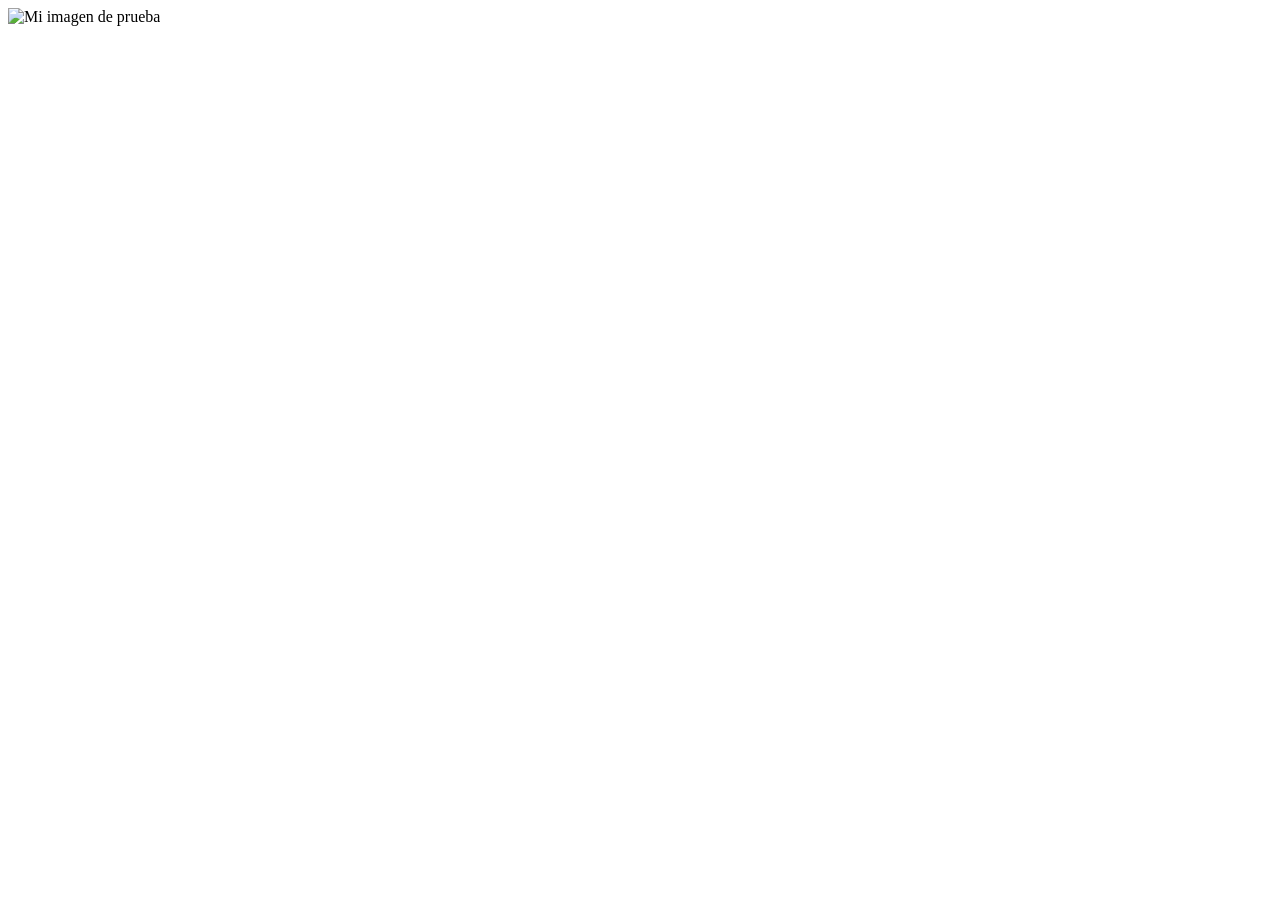
==== target/classes/static/index.html @ 5172b6a7 "clonando" ====
<!DOCTYPE html>
<html>
    <head>
        <title>Blueprints</title>
        <meta charset="UTF-8">
        <meta name="viewport" content="width=device-width, initial-scale=1.0">

        <script src="/webjars/jquery/jquery.min.js"></script>
        <script src="/webjars/bootstrap/3.3.7/js/bootstrap.min.js"></script>
        <link rel="stylesheet"
            href="/webjars/bootstrap/3.3.7/css/bootstrap.min.css" />
    </head>
    <body>
    <img src="images/firefox-icon.png" alt="Mi imagen de prueba">
    <script src="apimock.js"></script>
    </body>
</html>
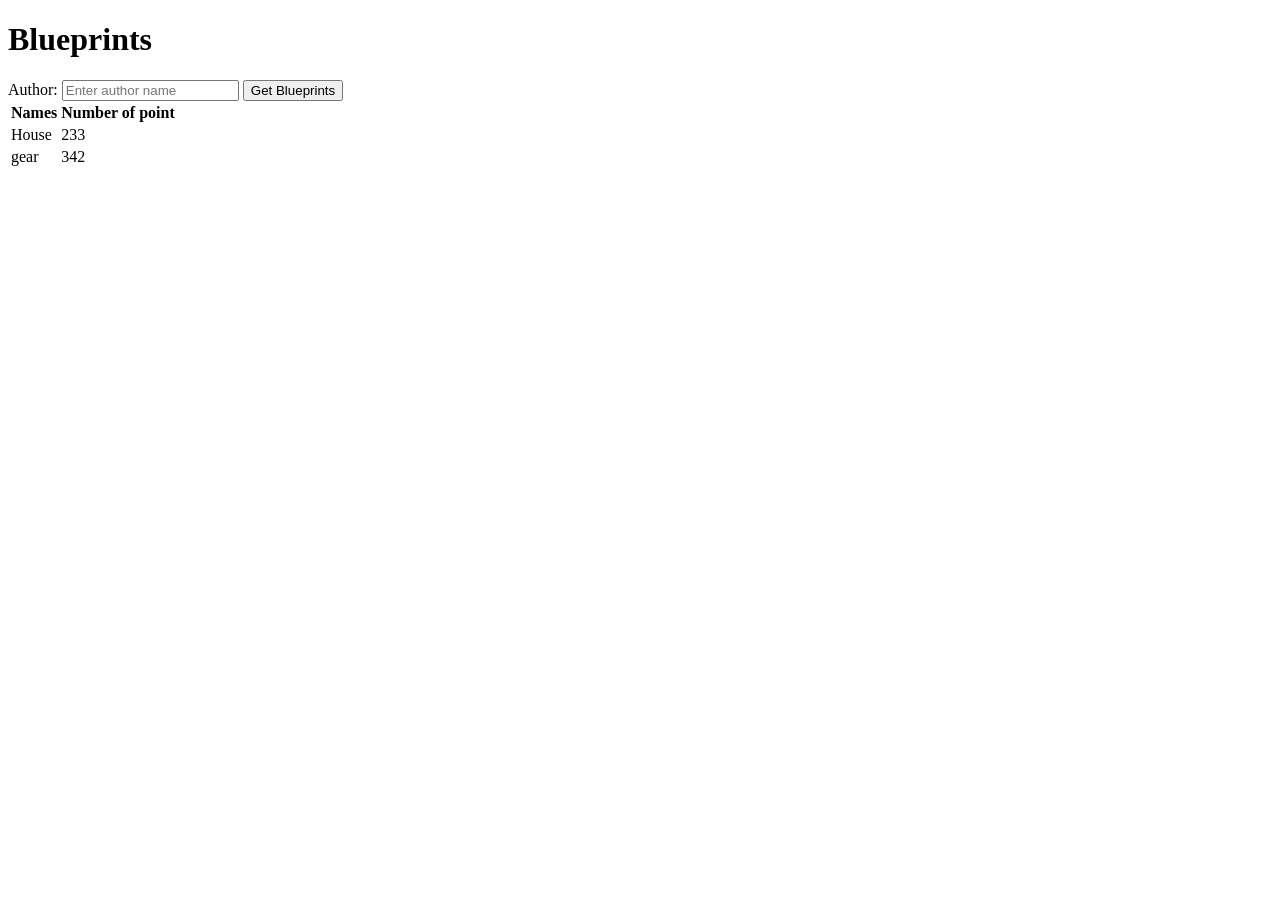
==== commit 0f12f0fe: "html hecho" ====
--- a/target/classes/static/index.html
+++ b/target/classes/static/index.html
@@ -1,17 +1,33 @@
 <!DOCTYPE html>
-<html>
+<html lang="en">
     <head>
         <title>Blueprints</title>
         <meta charset="UTF-8">
         <meta name="viewport" content="width=device-width, initial-scale=1.0">
-
+    
         <script src="/webjars/jquery/jquery.min.js"></script>
         <script src="/webjars/bootstrap/3.3.7/js/bootstrap.min.js"></script>
         <link rel="stylesheet"
-            href="/webjars/bootstrap/3.3.7/css/bootstrap.min.css" />
+          href="/webjars/bootstrap/3.3.7/css/bootstrap.min.css" />
     </head>
-    <body>
-    <img src="images/firefox-icon.png" alt="Mi imagen de prueba">
-    <script src="apimock.js"></script>
-    </body>
-</html>
+<body>
+    <h1>Blueprints</h1>
+    <label for="author">Author:</label>
+    <input type="text" id="author" name="author" placeholder="Enter author name">
+    <button onclick="getBlueprints()">Get Blueprints</button>
+    <table>
+        <tr>
+            <th>Names</th>
+            <th>Number of point</th>
+        </tr>
+        <tr>
+            <td>House</td>
+            <td>233</td>
+        </tr>
+        <tr>
+            <td>gear</td>
+            <td>342</td>
+        </tr>
+</body>
+
+</html>
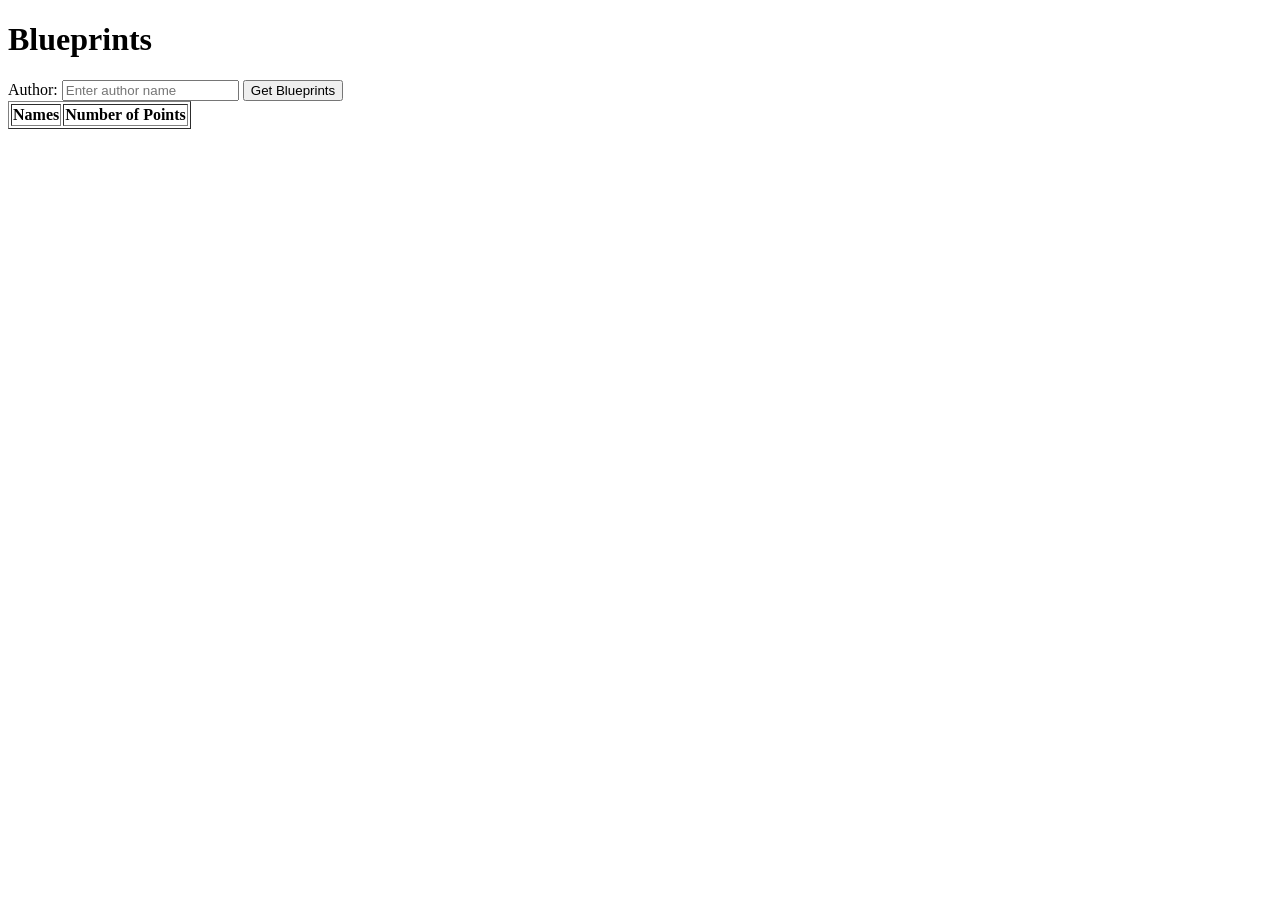
==== commit a4fc66bc: "funciones js hechas" ====
--- a/target/classes/static/index.html
+++ b/target/classes/static/index.html
@@ -6,28 +6,26 @@
         <meta name="viewport" content="width=device-width, initial-scale=1.0">
     
         <script src="/webjars/jquery/jquery.min.js"></script>
-        <script src="/webjars/bootstrap/3.3.7/js/bootstrap.min.js"></script>
+        <script src="/webjars/bootstrap/3.3.7-1/js/bootstrap.min.js"></script>
         <link rel="stylesheet"
-          href="/webjars/bootstrap/3.3.7/css/bootstrap.min.css" />
+          href="/webjars/bootstrap/3.3.7-1/css/bootstrap.min.css" />
     </head>
 <body>
     <h1>Blueprints</h1>
     <label for="author">Author:</label>
     <input type="text" id="author" name="author" placeholder="Enter author name">
-    <button onclick="getBlueprints()">Get Blueprints</button>
-    <table>
+    <button onclick="Module.updateAuthor()">Get Blueprints</button>
+<table border="1">
+    <thead>
         <tr>
             <th>Names</th>
-            <th>Number of point</th>
+            <th>Number of Points</th>
         </tr>
-        <tr>
-            <td>House</td>
-            <td>233</td>
-        </tr>
-        <tr>
-            <td>gear</td>
-            <td>342</td>
-        </tr>
+    </thead>
+    <tbody id="blueprints-table"></tbody>
+</table>
+<script src="js/apimock.js"></script>
+<script src="js/app.js"></script>
 </body>
 
 </html>
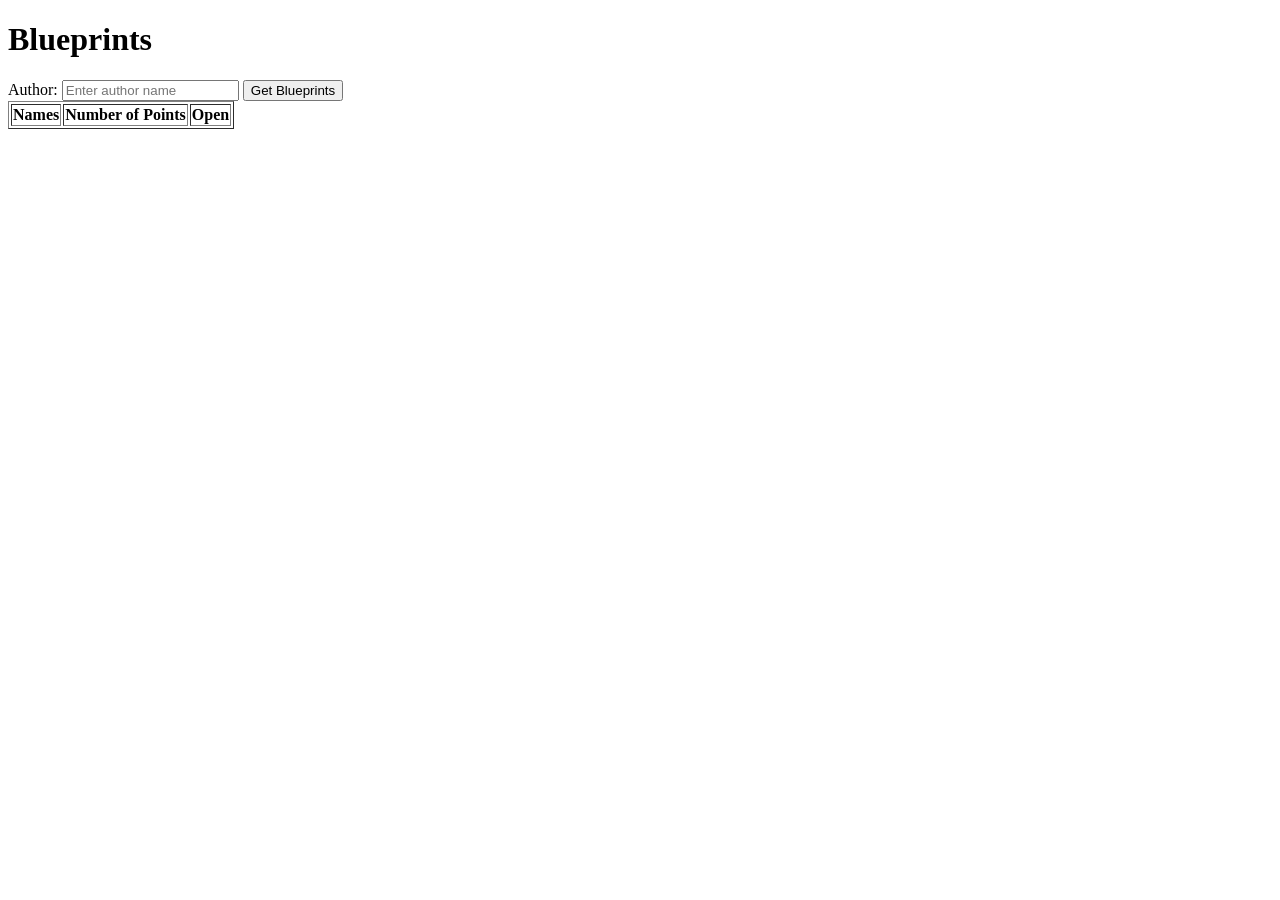
==== commit 8f33e68e: "creacion de boton open" ====
--- a/target/classes/static/index.html
+++ b/target/classes/static/index.html
@@ -20,6 +20,7 @@
         <tr>
             <th>Names</th>
             <th>Number of Points</th>
+            <th>Open</th>
         </tr>
     </thead>
     <tbody id="blueprints-table"></tbody>
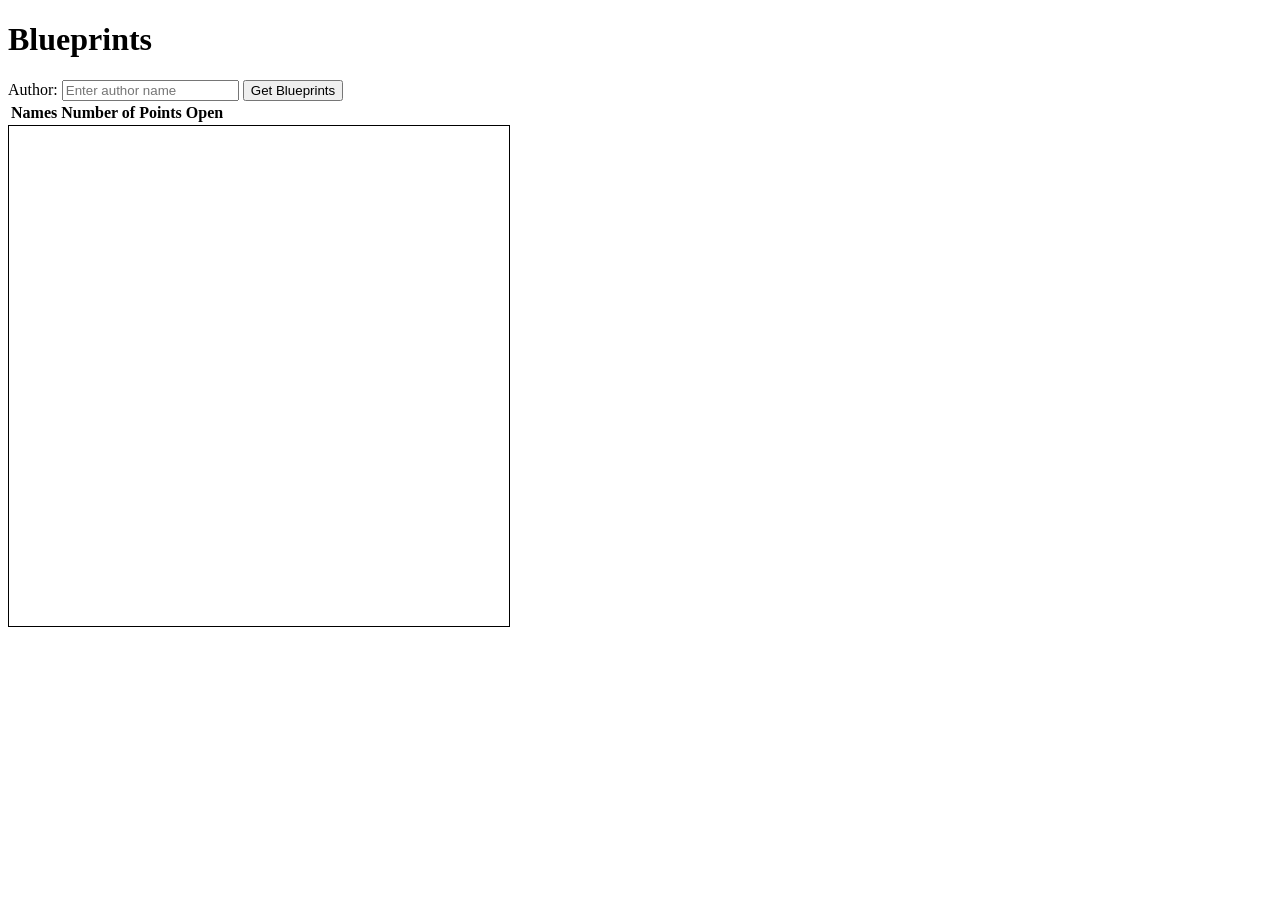
==== commit 15d0873d: "segunda parte y conexión" ====
--- a/target/classes/static/index.html
+++ b/target/classes/static/index.html
@@ -12,10 +12,11 @@
     </head>
 <body>
     <h1>Blueprints</h1>
-    <label for="author">Author:</label>
-    <input type="text" id="author" name="author" placeholder="Enter author name">
-    <button onclick="Module.updateAuthor()">Get Blueprints</button>
-<table border="1">
+<label for="author">Author:</label>
+<input type="text" id="author" name="author" placeholder="Enter author name">
+<button class="btn btn-success" onclick="Module.updateAuthor()">Get Blueprints</button>
+
+<table class="table table-bordered">
     <thead>
         <tr>
             <th>Names</th>
@@ -25,8 +26,12 @@
     </thead>
     <tbody id="blueprints-table"></tbody>
 </table>
-<script src="js/apimock.js"></script>
+
+<!-- Canvas para visualizar los blueprints -->
+<canvas id="blueprint-canvas" width="500" height="500" style="border:1px solid black;"></canvas>
+
 <script src="js/app.js"></script>
+
 </body>
 
 </html>
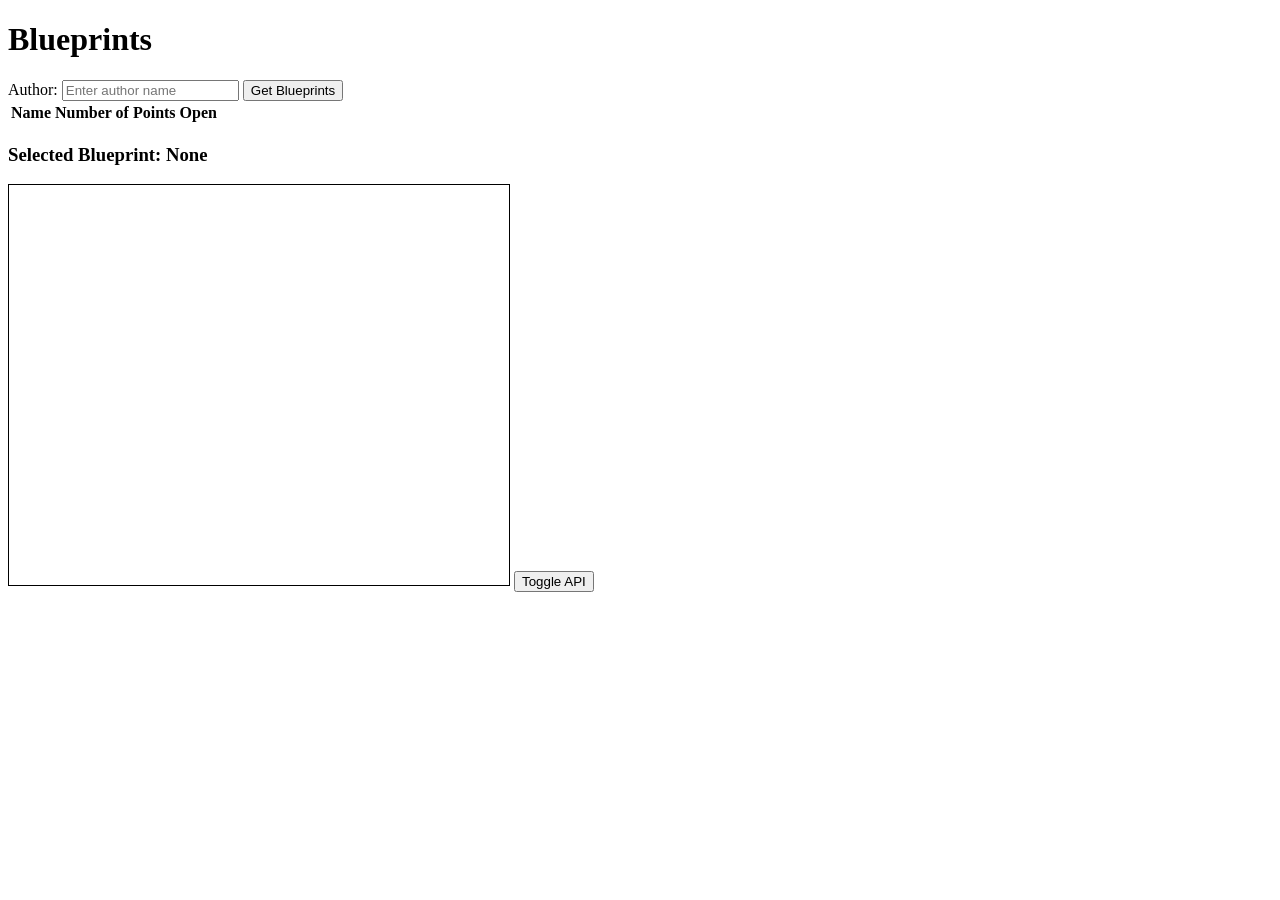
==== commit f5f898bb: "ultimos detalles de logica" ====
--- a/target/classes/static/index.html
+++ b/target/classes/static/index.html
@@ -1,37 +1,42 @@
 <!DOCTYPE html>
 <html lang="en">
-    <head>
-        <title>Blueprints</title>
-        <meta charset="UTF-8">
-        <meta name="viewport" content="width=device-width, initial-scale=1.0">
+<head>
+    <title>Blueprints</title>
+    <meta charset="UTF-8">
+    <meta name="viewport" content="width=device-width, initial-scale=1.0">
     
-        <script src="/webjars/jquery/jquery.min.js"></script>
-        <script src="/webjars/bootstrap/3.3.7-1/js/bootstrap.min.js"></script>
-        <link rel="stylesheet"
-          href="/webjars/bootstrap/3.3.7-1/css/bootstrap.min.css" />
-    </head>
-<body>
-    <h1>Blueprints</h1>
-<label for="author">Author:</label>
-<input type="text" id="author" name="author" placeholder="Enter author name">
-<button class="btn btn-success" onclick="Module.updateAuthor()">Get Blueprints</button>
+    <script src="/webjars/jquery/jquery.min.js"></script>
+    <script src="/webjars/bootstrap/3.3.7-1/js/bootstrap.min.js"></script>
+    <link rel="stylesheet" href="/webjars/bootstrap/3.3.7-1/css/bootstrap.min.css" />
+</head>
+<body class="container">
+    <h1 class="text-primary">Blueprints</h1>
+    
+    <div class="form-group">
+        <label for="author">Author:</label>
+        <input type="text" id="author" class="form-control" placeholder="Enter author name">
+        <button class="btn btn-success mt-2" onclick="Module.updateAuthor()">Get Blueprints</button>
+    </div>
 
-<table class="table table-bordered">
-    <thead>
-        <tr>
-            <th>Names</th>
-            <th>Number of Points</th>
-            <th>Open</th>
-        </tr>
-    </thead>
-    <tbody id="blueprints-table"></tbody>
-</table>
+    <table class="table table-bordered">
+        <thead class="thead-dark">
+            <tr>
+                <th>Name</th>
+                <th>Number of Points</th>
+                <th>Open</th>
+            </tr>
+        </thead>
+        <tbody id="blueprints-table"></tbody>
+    </table>
 
-<!-- Canvas para visualizar los blueprints -->
-<canvas id="blueprint-canvas" width="500" height="500" style="border:1px solid black;"></canvas>
+    <h3>Selected Blueprint: <span id="blueprint-name">None</span></h3>
+    
+    <canvas id="blueprint-canvas" width="500" height="400" style="border:1px solid black;"></canvas>
 
-<script src="js/app.js"></script>
+    <button class="btn btn-info mt-3" onclick="Module.toggleAPI()">Toggle API</button>
 
+    <script src="js/apimock.js"></script>
+    <script src="js/apiclient.js"></script>
+    <script src="js/app.js"></script>
 </body>
-
-</html>+</html>
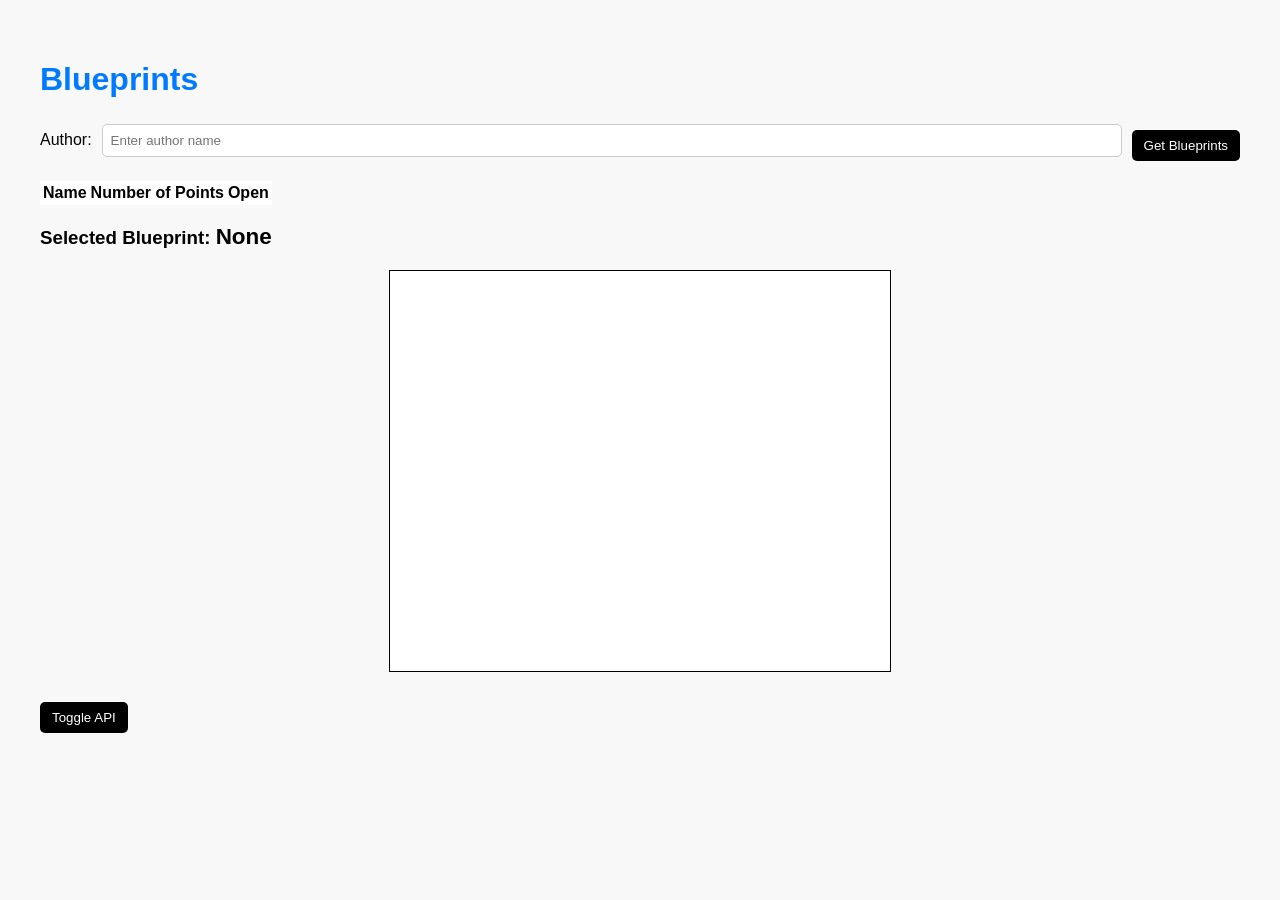
==== commit 64a1c9ef: "css ajustado" ====
--- a/target/classes/static/index.html
+++ b/target/classes/static/index.html
@@ -7,7 +7,7 @@
     
     <script src="/webjars/jquery/jquery.min.js"></script>
     <script src="/webjars/bootstrap/3.3.7-1/js/bootstrap.min.js"></script>
-    <link rel="stylesheet" href="/webjars/bootstrap/3.3.7-1/css/bootstrap.min.css" />
+    <link rel="stylesheet" href="style.css">
 </head>
 <body class="container">
     <h1 class="text-primary">Blueprints</h1>
--- a/target/classes/static/style.css
+++ b/target/classes/static/style.css
@@ -0,0 +1,59 @@
+body {
+    font-family: Arial, sans-serif;
+    margin: 20px;
+    padding: 20px;
+    background-color: #f8f8f8;
+}
+
+h1 {
+    color: #007bff;
+    font-weight: bold;
+}
+
+.form-group {
+    display: flex;
+    align-items: center;
+    gap: 10px;
+}
+
+.form-group input {
+    flex-grow: 1;
+    padding: 8px;
+    border: 1px solid #ccc;
+    border-radius: 5px;
+}
+
+.table {
+    background-color: white;
+    margin-top: 20px;
+}
+
+th, td {
+    text-align: center;
+}
+
+#blueprint-canvas {
+    display: block;
+    margin: 20px auto;
+    border: 2px solid black;
+    background-color: white;
+}
+
+button {
+    margin-top: 10px;
+    background-color: #000000;
+    color: white;
+    border: none;
+    padding: 8px 12px;
+    border-radius: 5px;
+    cursor: pointer;
+}
+
+button:hover {
+    background-color: #0056b3;
+}
+
+#blueprint-name {
+    font-weight: bold;
+    font-size: 1.2em;
+}
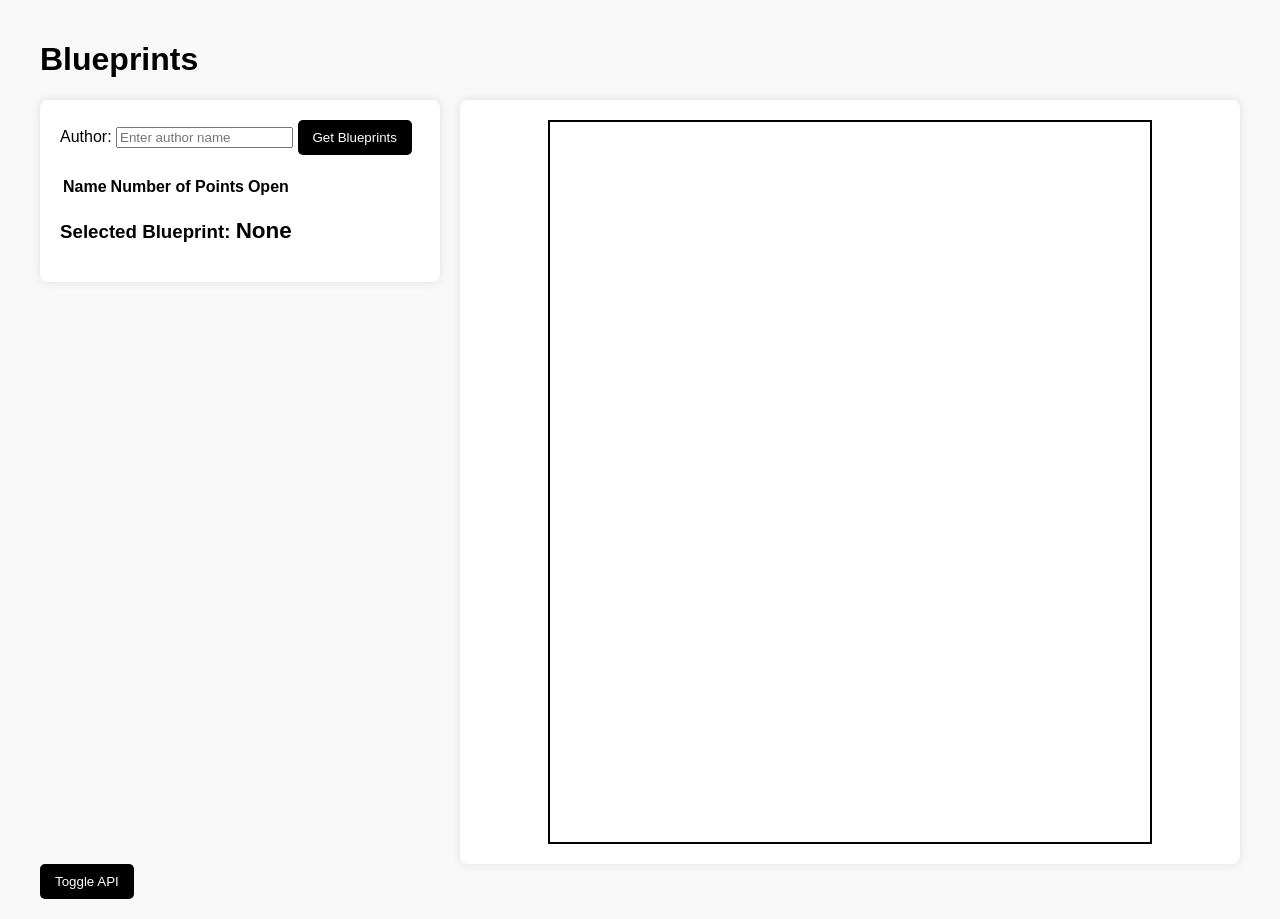
==== commit 88121df0: "por fin salio el css" ====
--- a/target/classes/static/index.html
+++ b/target/classes/static/index.html
@@ -7,31 +7,37 @@
     
     <script src="/webjars/jquery/jquery.min.js"></script>
     <script src="/webjars/bootstrap/3.3.7-1/js/bootstrap.min.js"></script>
-    <link rel="stylesheet" href="style.css">
+    <link rel="stylesheet" href="styles.css">
 </head>
 <body class="container">
     <h1 class="text-primary">Blueprints</h1>
     
-    <div class="form-group">
-        <label for="author">Author:</label>
-        <input type="text" id="author" class="form-control" placeholder="Enter author name">
-        <button class="btn btn-success mt-2" onclick="Module.updateAuthor()">Get Blueprints</button>
+    <div class="main-content">
+        <div class="controls">
+            <div class="form-group">
+                <label for="author">Author:</label>
+                <input type="text" id="author" class="form-control" placeholder="Enter author name">
+                <button class="btn btn-success mt-2" onclick="Module.updateAuthor()">Get Blueprints</button>
+            </div>
+
+            <table class="table table-bordered">
+                <thead class="thead-dark">
+                    <tr>
+                        <th>Name</th>
+                        <th>Number of Points</th>
+                        <th>Open</th>
+                    </tr>
+                </thead>
+                <tbody id="blueprints-table"></tbody>
+            </table>
+
+            <h3>Selected Blueprint: <span id="blueprint-name">None</span></h3>
+        </div>
+
+        <div class="canvas-wrapper">
+            <canvas id="blueprint-canvas" width="500" height="400"></canvas>
+        </div>
     </div>
-
-    <table class="table table-bordered">
-        <thead class="thead-dark">
-            <tr>
-                <th>Name</th>
-                <th>Number of Points</th>
-                <th>Open</th>
-            </tr>
-        </thead>
-        <tbody id="blueprints-table"></tbody>
-    </table>
-
-    <h3>Selected Blueprint: <span id="blueprint-name">None</span></h3>
-    
-    <canvas id="blueprint-canvas" width="500" height="400" style="border:1px solid black;"></canvas>
 
     <button class="btn btn-info mt-3" onclick="Module.toggleAPI()">Toggle API</button>
 
@@ -39,4 +45,4 @@
     <script src="js/apiclient.js"></script>
     <script src="js/app.js"></script>
 </body>
-</html>
+</html>
--- a/target/classes/static/styles.css
+++ b/target/classes/static/styles.css
@@ -0,0 +1,81 @@
+/* Estilos generales */
+body {
+    font-family: Arial, sans-serif;
+    margin: 0;
+    padding: 20px;
+    background-color: #f8f8f8;
+}
+
+.container {
+    max-width: 1200px;
+    margin: auto;
+}
+
+/* Asegura que el contenido esté distribuido correctamente */
+.main-content {
+    display: flex;
+    justify-content: space-between; /* Separa los elementos */
+    align-items: flex-start;
+    gap: 20px;
+    margin-top: 20px;
+}
+
+/* Sección de controles (izquierda) */
+.controls {
+    width: 30%;
+    min-width: 300px;
+    padding: 20px;
+    background-color: white;
+    box-shadow: 0 0 10px rgba(0, 0, 0, 0.1);
+    border-radius: 8px;
+}
+
+/* Tabla de blueprints */
+.table {
+    margin-top: 20px;
+    background-color: white;
+}
+
+th, td {
+    text-align: center;
+    vertical-align: middle;
+}
+
+#blueprint-name {
+    font-weight: bold;
+    font-size: 1.2em;
+}
+
+/* Sección del canvas (derecha) */
+.canvas-wrapper {
+    flex-grow: 1; /* Hace que el canvas use el espacio restante */
+    display: flex;
+    justify-content: center;
+    align-items: center;
+    padding: 20px;
+    background-color: white;
+    box-shadow: 0 0 10px rgba(0, 0, 0, 0.1);
+    border-radius: 8px;
+}
+
+#blueprint-canvas {
+    width: 100%;
+    max-width: 600px;
+    height: 80vh;
+    border: 2px solid black;
+    background-color: white;
+}
+
+/* Botón */
+button {
+    background-color: #000000;
+    color: white;
+    border: none;
+    padding: 10px 15px;
+    border-radius: 5px;
+    cursor: pointer;
+}
+
+button:hover {
+    background-color: #0056b3;
+}
